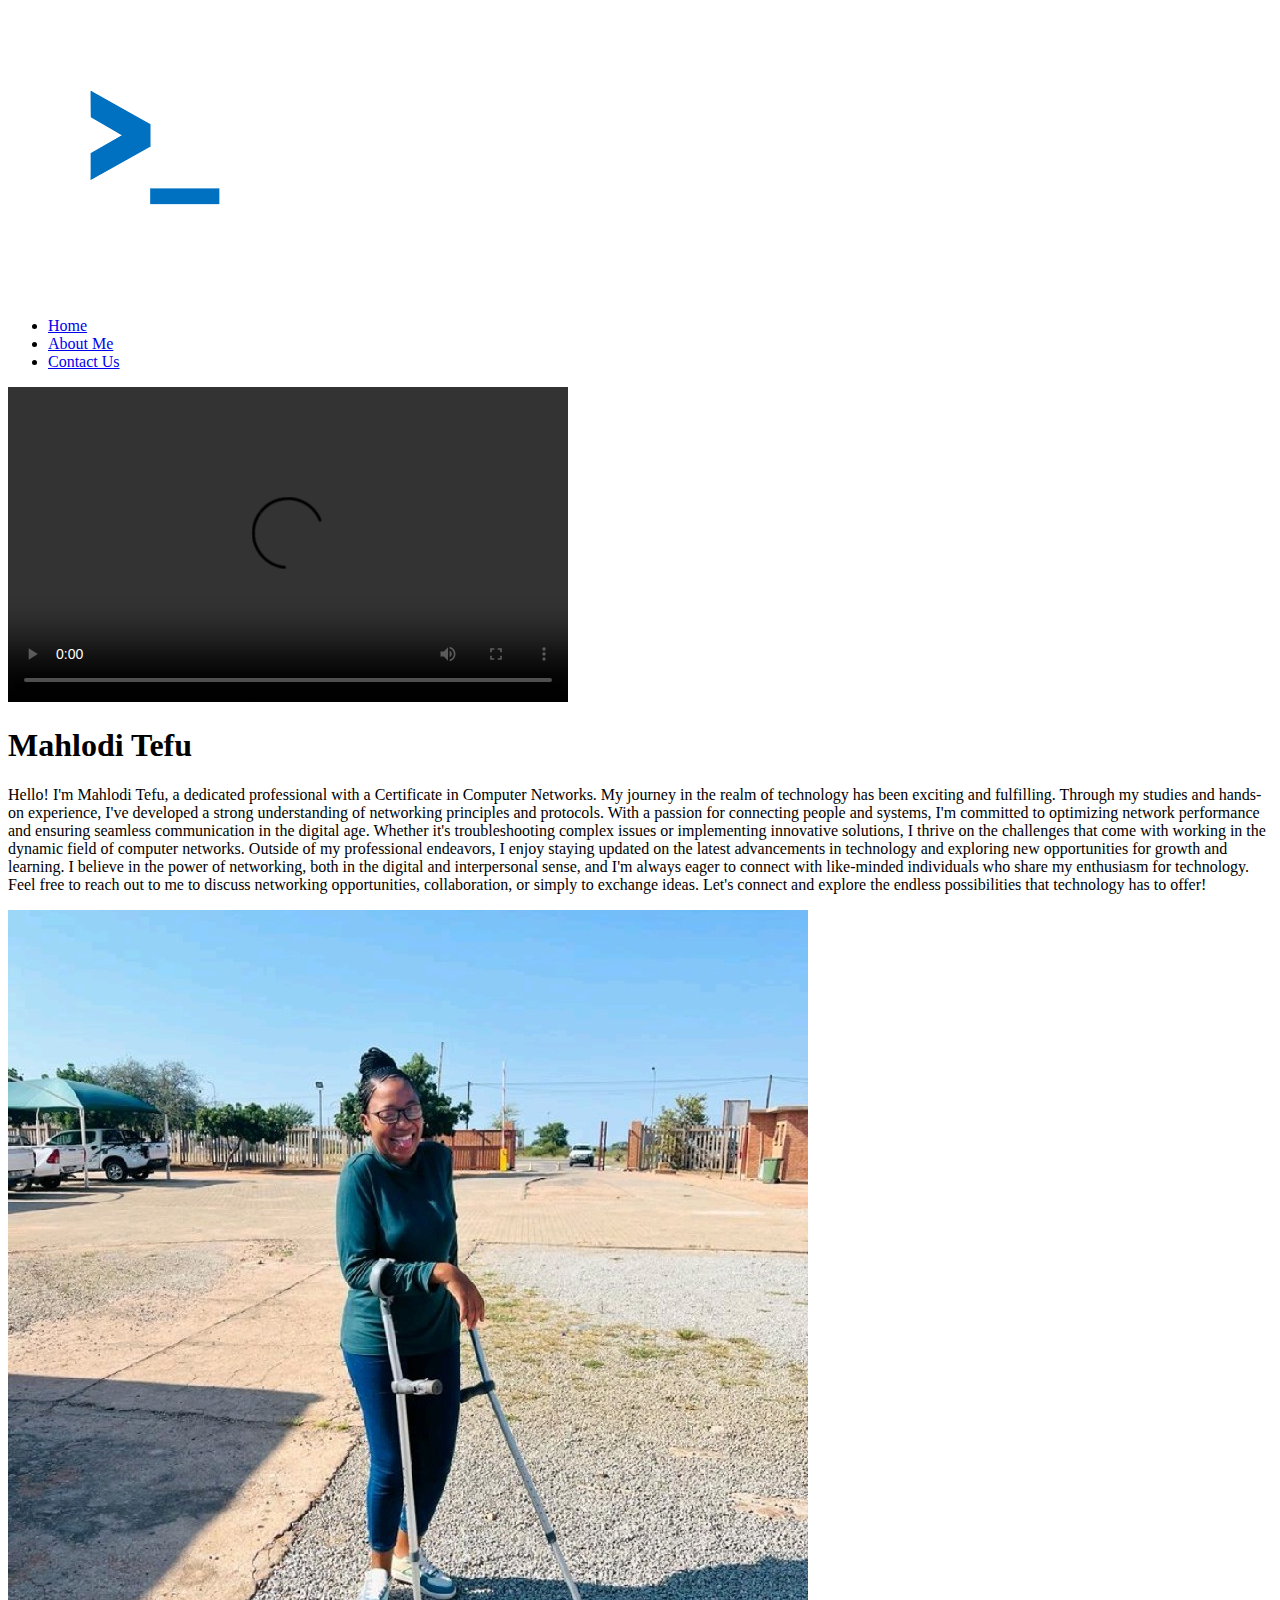
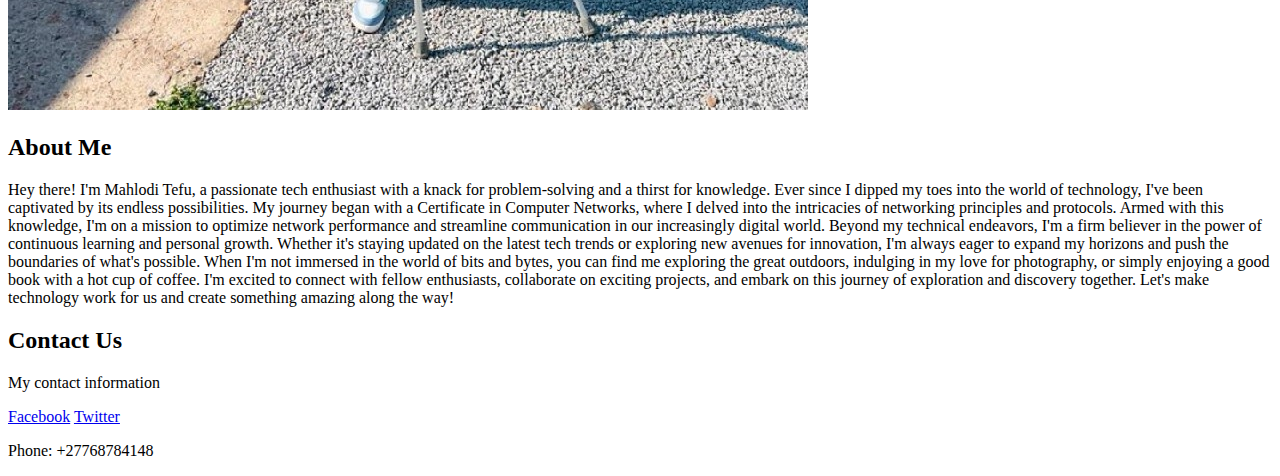
==== index.html @ b0a92470 "Add files via upload" ====
<!DOCTYPE html>
<html lang="en">
<head>
    <meta charset="UTF-8">
    <meta name="viewport" content="width=device-width, initial-scale=1.0">
    <title>Mahlodi Tefu - Portfolio</title>
</head>
<body>
    <header>
        <nav>
            <div class="logo">
                <img src="logo.png" alt="Logo">
            </div>
            <ul>
                <li><a href="#">Home</a></li>
                <li><a href="#">About Me</a></li>
                <li><a href="#">Contact Us</a></li>
            </ul>
        </nav>
    </header>
    <section class="home">
        <div class="video">
            <video width="560" height="315" controls>
                <source src="video.mp4" type="video/mp4">
                Your browser does not support the video tag.
            </video>
        </div>
        <div class="content">
            <h1>Mahlodi Tefu</h1>
            <p>Hello! I'm Mahlodi Tefu, a dedicated professional with a Certificate in Computer Networks. My journey in the realm of technology has been exciting and fulfilling. Through my studies and hands-on experience, I've developed a strong understanding of networking principles and protocols.

                With a passion for connecting people and systems, I'm committed to optimizing network performance and ensuring seamless communication in the digital age. Whether it's troubleshooting complex issues or implementing innovative solutions, I thrive on the challenges that come with working in the dynamic field of computer networks.
                
                Outside of my professional endeavors, I enjoy staying updated on the latest advancements in technology and exploring new opportunities for growth and learning. I believe in the power of networking, both in the digital and interpersonal sense, and I'm always eager to connect with like-minded individuals who share my enthusiasm for technology.
                
                Feel free to reach out to me to discuss networking opportunities, collaboration, or simply to exchange ideas. Let's connect and explore the endless possibilities that technology has to offer!</p>
        </div>
        <div class="image">
            <img src="myprofile.jpeg" alt="Your Photo">
        </div>
    </section>
    <section class="about">
        <h2>About Me</h2>
        <p>Hey there! I'm Mahlodi Tefu, a passionate tech enthusiast with a knack for problem-solving and a thirst for knowledge. Ever since I dipped my toes into the world of technology, I've been captivated by its endless possibilities.

            My journey began with a Certificate in Computer Networks, where I delved into the intricacies of networking principles and protocols. Armed with this knowledge, I'm on a mission to optimize network performance and streamline communication in our increasingly digital world.
            
            Beyond my technical endeavors, I'm a firm believer in the power of continuous learning and personal growth. Whether it's staying updated on the latest tech trends or exploring new avenues for innovation, I'm always eager to expand my horizons and push the boundaries of what's possible.
            
            When I'm not immersed in the world of bits and bytes, you can find me exploring the great outdoors, indulging in my love for photography, or simply enjoying a good book with a hot cup of coffee.
            
            I'm excited to connect with fellow enthusiasts, collaborate on exciting projects, and embark on this journey of exploration and discovery together. Let's make technology work for us and create something amazing along the way!</p>
    </section>
    <section class="contact">
        <h2>Contact Us</h2>
        <p>My contact information</p>
    </section>
    <footer>
        <div class="social-media">
            <a href="https://www.facebook.com/mahlodi.emmission">Facebook</a>
            <a href="https://x.com/mahlodit3">Twitter</a>
        </div>
        <div class="phone">
            <p>Phone: +27768784148</p>
        </div>
    </footer>
</body>
</html>
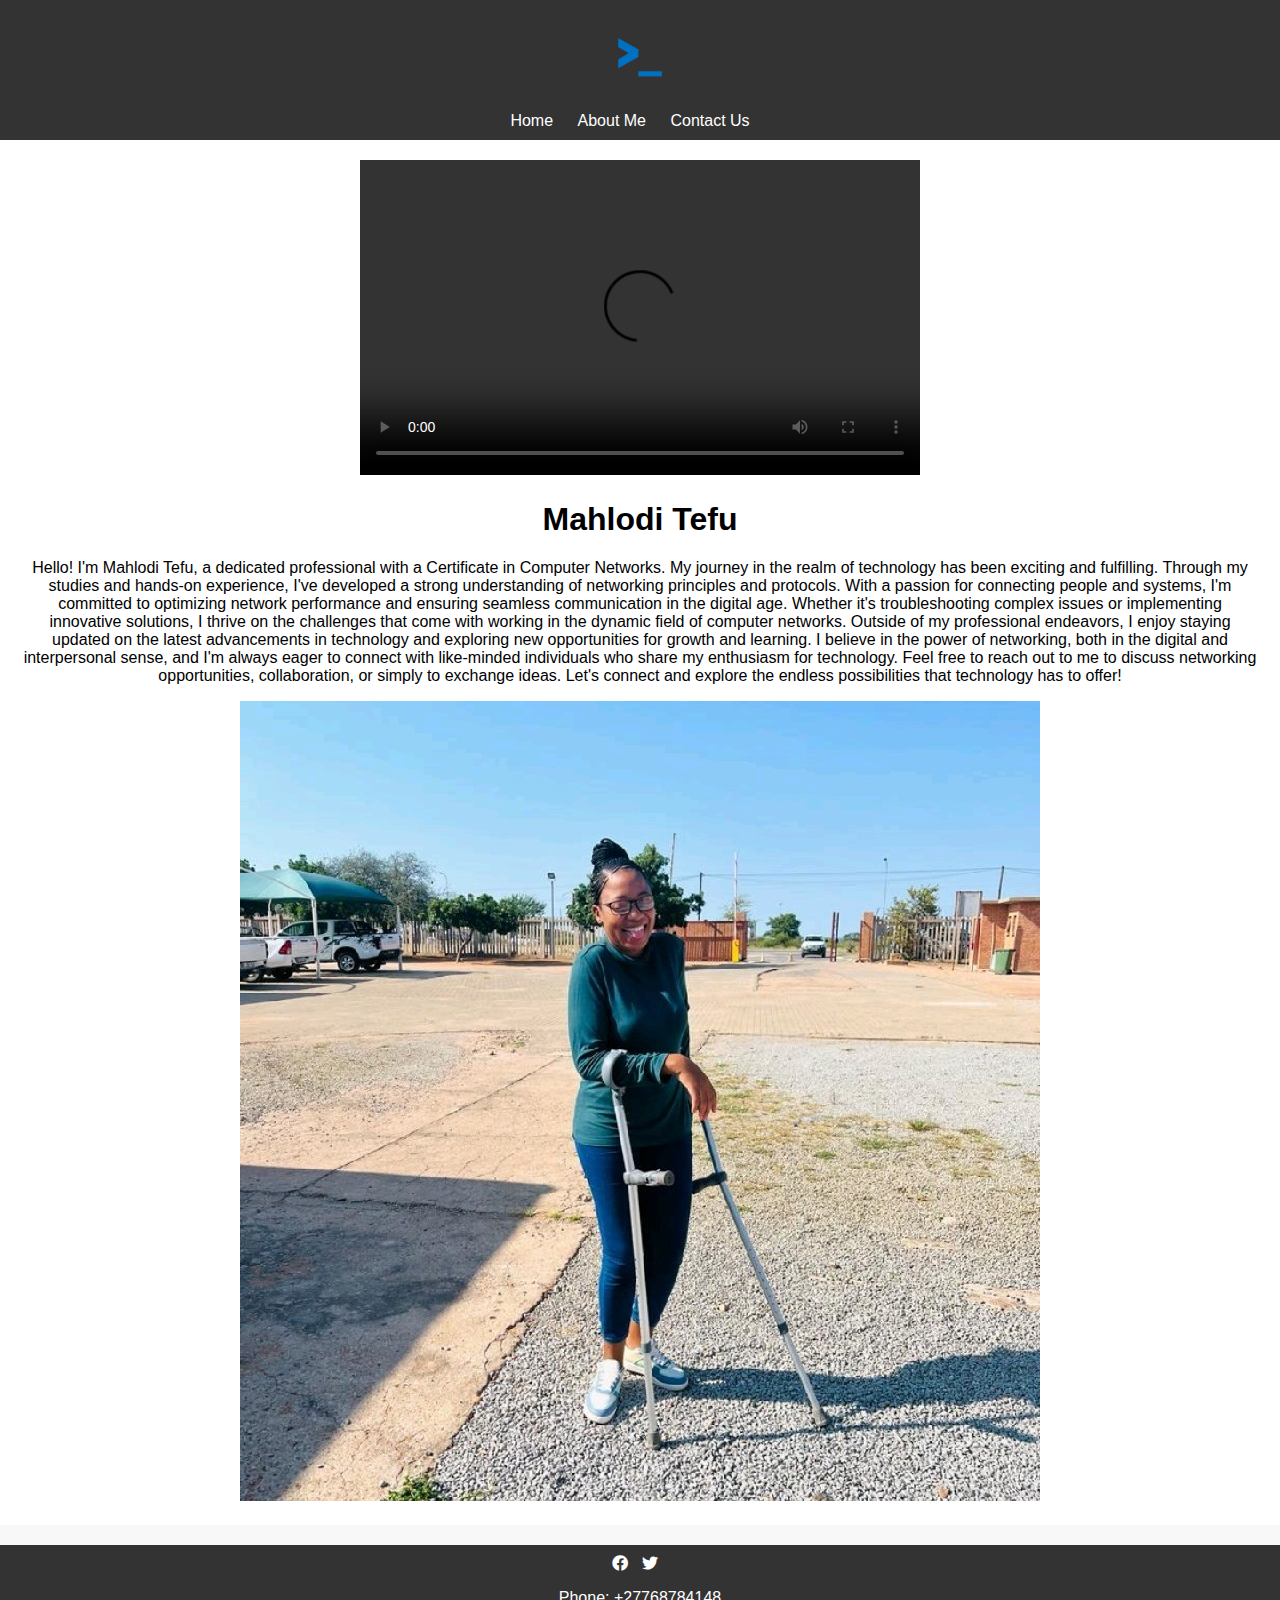
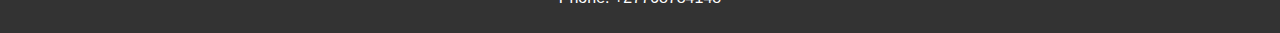
==== commit 618d97f8: "Task 2" ====
--- a/index.html
+++ b/index.html
@@ -4,17 +4,19 @@
     <meta charset="UTF-8">
     <meta name="viewport" content="width=device-width, initial-scale=1.0">
     <title>Mahlodi Tefu - Portfolio</title>
+    <link rel="stylesheet" href="styles.css">
+    <link rel="stylesheet" href="https://cdnjs.cloudflare.com/ajax/libs/font-awesome/5.15.4/css/all.min.css">
 </head>
 <body>
     <header>
         <nav>
             <div class="logo">
-                <img src="logo.png" alt="Logo">
+                <a href="index.html"><img src="logo.png" alt="Logo"></a>
             </div>
             <ul>
-                <li><a href="#">Home</a></li>
-                <li><a href="#">About Me</a></li>
-                <li><a href="#">Contact Us</a></li>
+                <li><a href="index.html">Home</a></li>
+                <li><a href="about.html">About Me</a></li>
+                <li><a href="contact.html">Contact Us</a></li>
             </ul>
         </nav>
     </header>
@@ -39,30 +41,15 @@
             <img src="myprofile.jpeg" alt="Your Photo">
         </div>
     </section>
-    <section class="about">
-        <h2>About Me</h2>
-        <p>Hey there! I'm Mahlodi Tefu, a passionate tech enthusiast with a knack for problem-solving and a thirst for knowledge. Ever since I dipped my toes into the world of technology, I've been captivated by its endless possibilities.
-
-            My journey began with a Certificate in Computer Networks, where I delved into the intricacies of networking principles and protocols. Armed with this knowledge, I'm on a mission to optimize network performance and streamline communication in our increasingly digital world.
-            
-            Beyond my technical endeavors, I'm a firm believer in the power of continuous learning and personal growth. Whether it's staying updated on the latest tech trends or exploring new avenues for innovation, I'm always eager to expand my horizons and push the boundaries of what's possible.
-            
-            When I'm not immersed in the world of bits and bytes, you can find me exploring the great outdoors, indulging in my love for photography, or simply enjoying a good book with a hot cup of coffee.
-            
-            I'm excited to connect with fellow enthusiasts, collaborate on exciting projects, and embark on this journey of exploration and discovery together. Let's make technology work for us and create something amazing along the way!</p>
-    </section>
-    <section class="contact">
-        <h2>Contact Us</h2>
-        <p>My contact information</p>
-    </section>
     <footer>
         <div class="social-media">
-            <a href="https://www.facebook.com/mahlodi.emmission">Facebook</a>
-            <a href="https://x.com/mahlodit3">Twitter</a>
+            <a href="https://www.facebook.com/mahlodi.emmission"><i class="fab fa-facebook"></i></a>
+            <a href="https://x.com/mahlodit3"><i class="fab fa-twitter"></i></a>
         </div>
         <div class="phone">
             <p>Phone: +27768784148</p>
         </div>
     </footer>
+    
 </body>
 </html>
--- a/styles.css
+++ b/styles.css
@@ -0,0 +1,73 @@
+/* styles.css */
+
+/* Global Styles */
+body {
+    font-family: Arial, sans-serif;
+    margin: 0;
+    padding: 0;
+    background-color: #f8f8f8;
+    text-align: center; /* Center text content horizontally */
+}
+
+.container {
+    max-width: 1200px;
+    margin: 0 auto; /* Center container horizontally */
+    padding: 20px;
+    text-align: left; /* Reset text alignment for container content */
+}
+
+/* Header Styles */
+header {
+    background-color: #333;
+    color: #fff;
+    padding: 10px 0;
+    text-align: center; /* Center text content horizontally */
+}
+
+/* Navigation Styles */
+.logo img {
+    width: 100px;
+    height: auto;
+}
+
+nav ul {
+    list-style-type: none;
+    margin: 0;
+    padding: 0;
+}
+
+nav ul li {
+    display: inline;
+    margin-right: 20px;
+}
+
+nav ul li a {
+    color: #fff;
+    text-decoration: none;
+}
+
+/* Main Content Styles */
+.home, .about, .contact {
+    background-color: #fff;
+    margin-bottom: 20px;
+    padding: 20px;
+    text-align: center; /* Center text content horizontally */
+}
+
+/* Footer Styles */
+footer {
+    background-color: #333;
+    color: #fff;
+    padding: 10px 0;
+    text-align: center; /* Center text content horizontally */
+}
+
+.social-media a {
+    color: #fff;
+    text-decoration: none;
+    margin-right: 10px;
+}
+
+.social-media a:hover {
+    color: #ccc;
+}
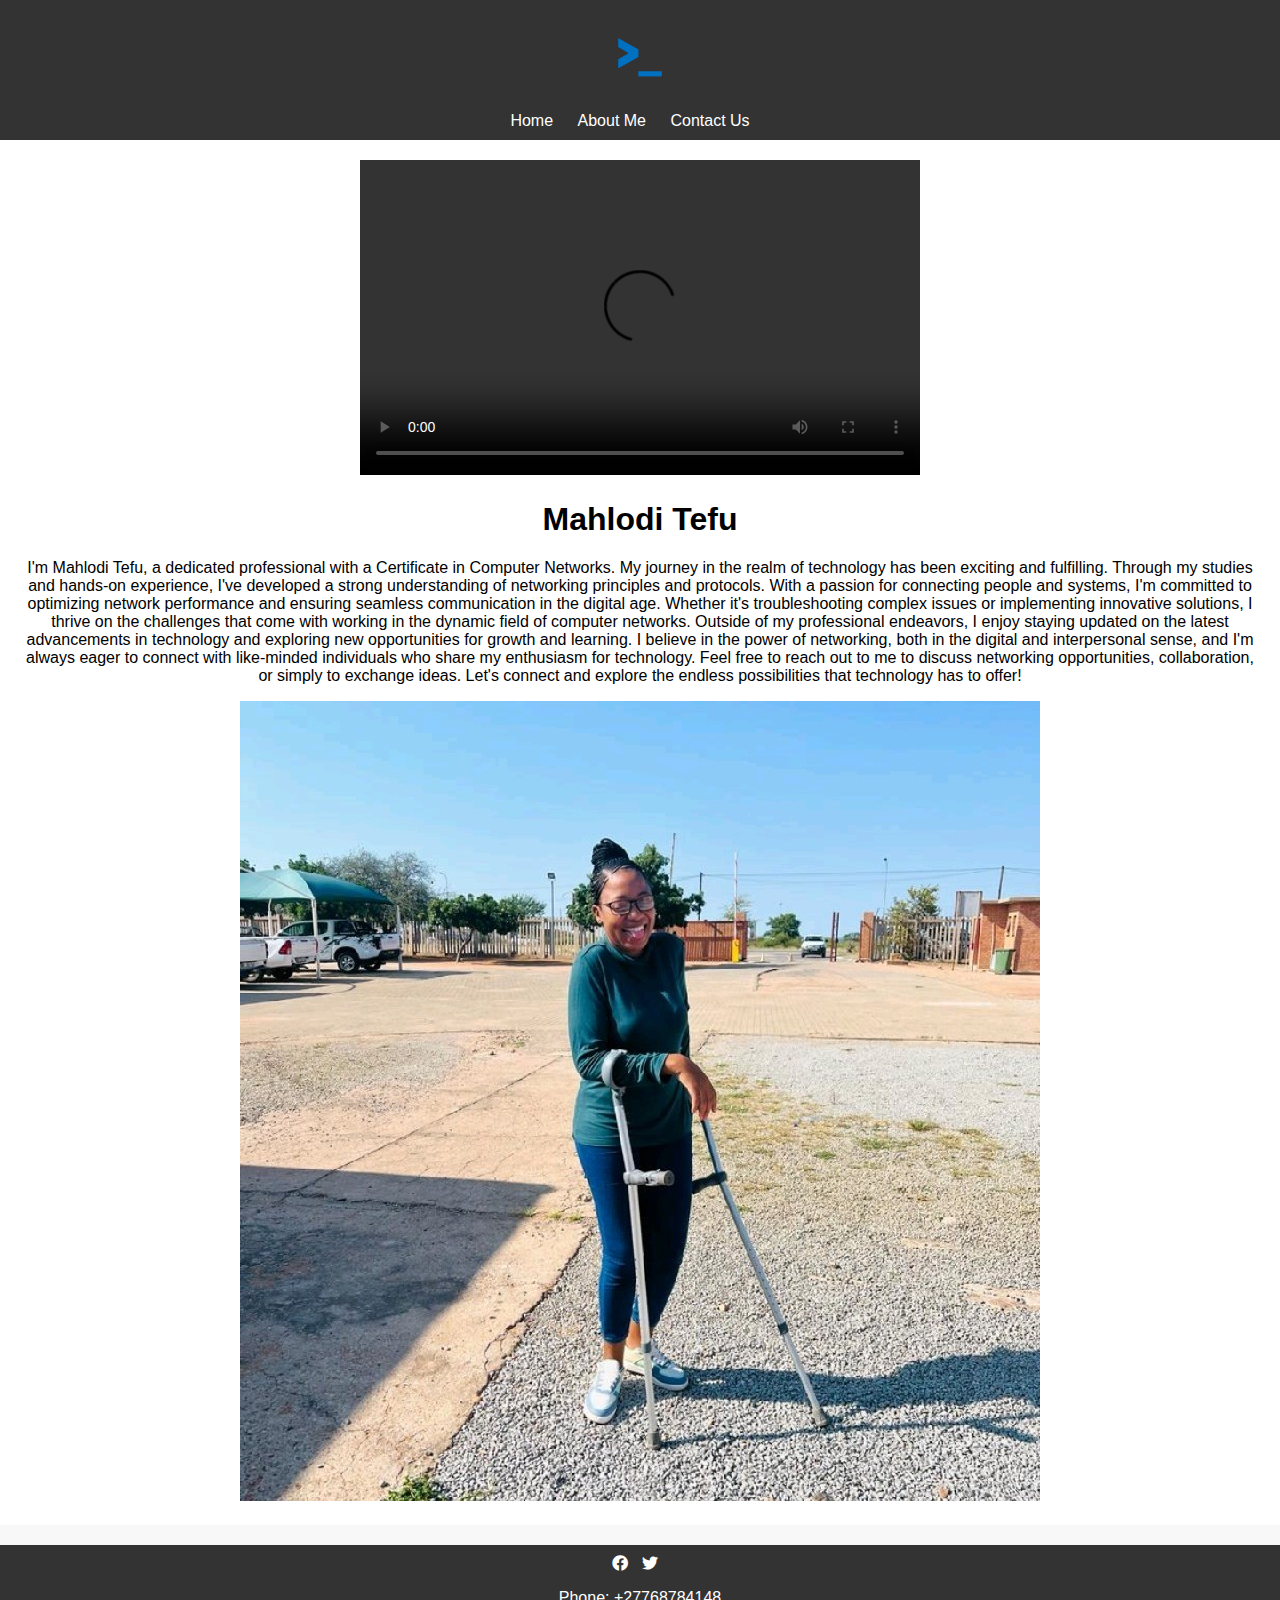
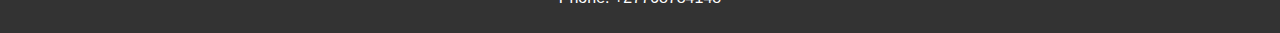
==== commit d3773f31: "bio" ====
--- a/index.html
+++ b/index.html
@@ -29,7 +29,7 @@
         </div>
         <div class="content">
             <h1>Mahlodi Tefu</h1>
-            <p>Hello! I'm Mahlodi Tefu, a dedicated professional with a Certificate in Computer Networks. My journey in the realm of technology has been exciting and fulfilling. Through my studies and hands-on experience, I've developed a strong understanding of networking principles and protocols.
+            <p> I'm Mahlodi Tefu, a dedicated professional with a Certificate in Computer Networks. My journey in the realm of technology has been exciting and fulfilling. Through my studies and hands-on experience, I've developed a strong understanding of networking principles and protocols.
 
                 With a passion for connecting people and systems, I'm committed to optimizing network performance and ensuring seamless communication in the digital age. Whether it's troubleshooting complex issues or implementing innovative solutions, I thrive on the challenges that come with working in the dynamic field of computer networks.
                 
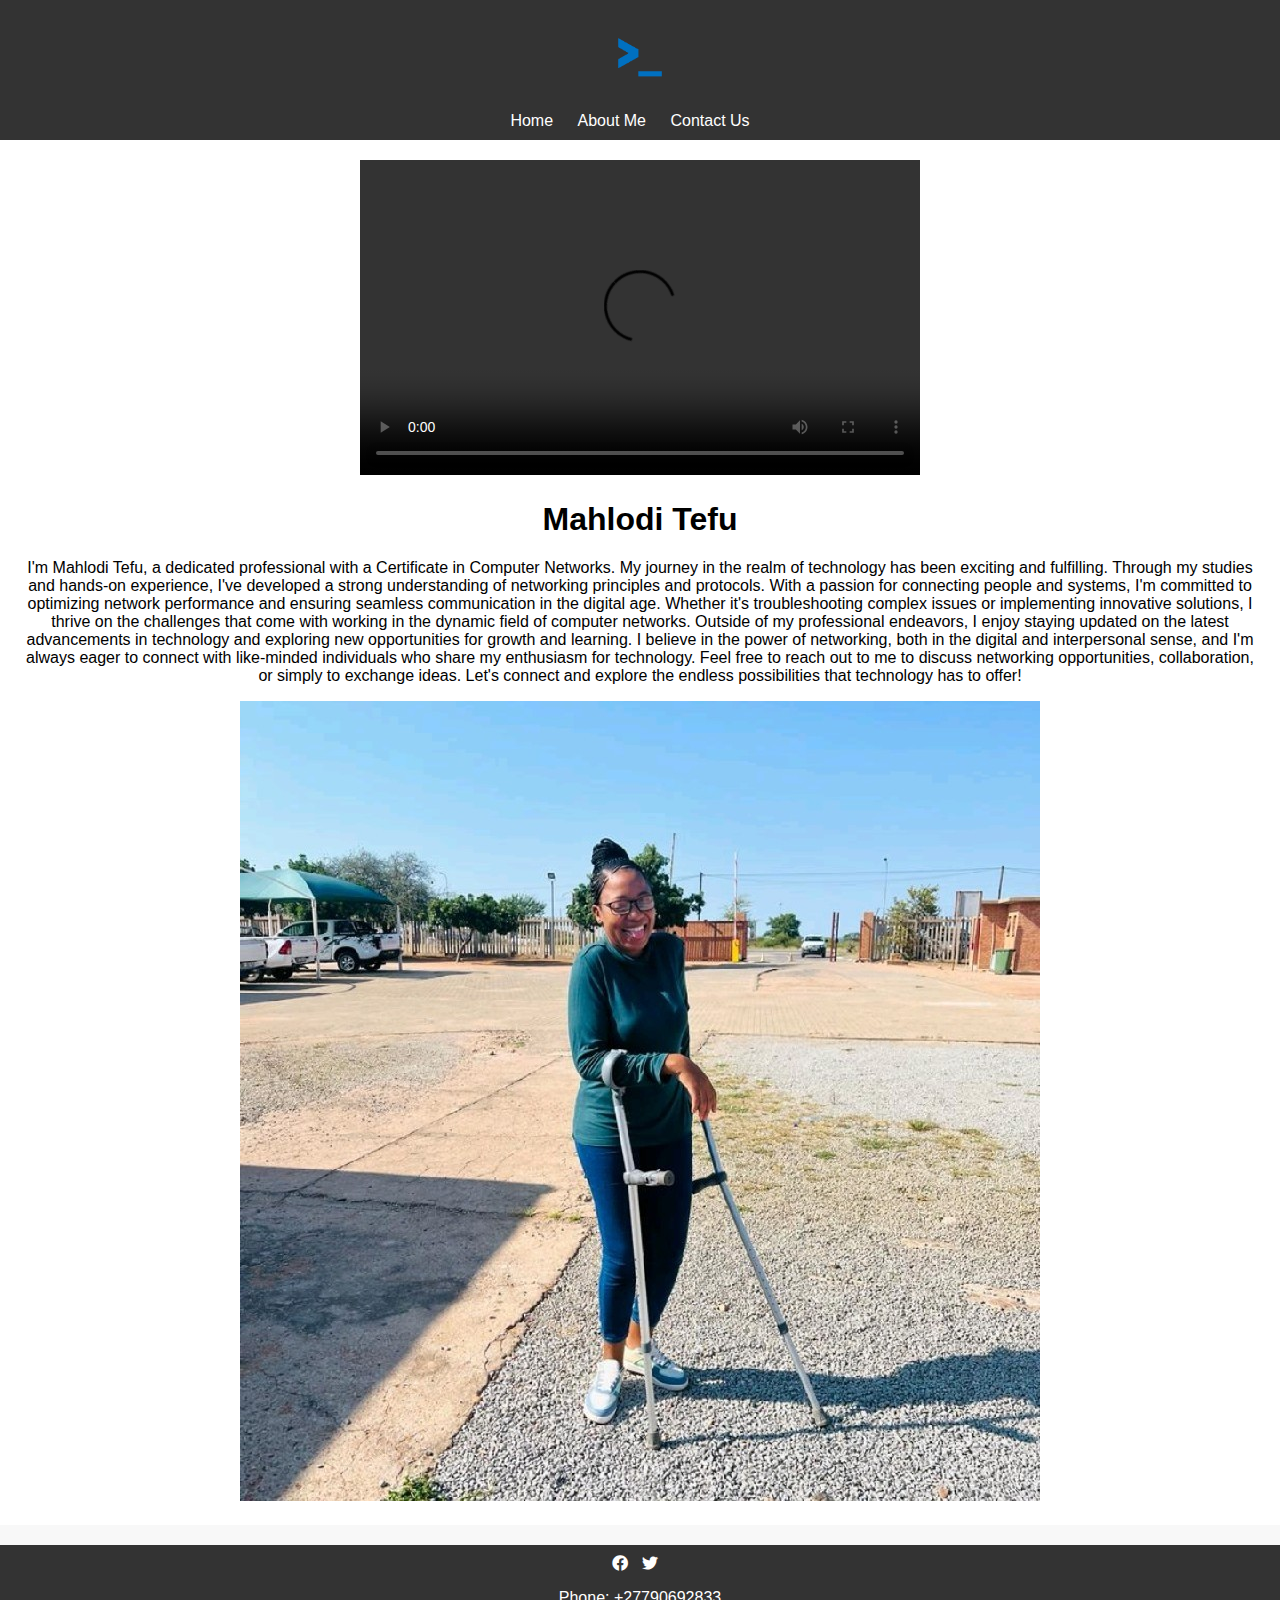
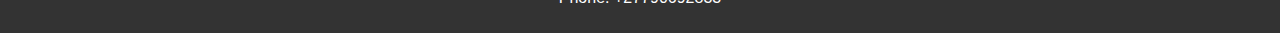
==== commit cc89a59b: "contact number" ====
--- a/index.html
+++ b/index.html
@@ -47,7 +47,7 @@
             <a href="https://x.com/mahlodit3"><i class="fab fa-twitter"></i></a>
         </div>
         <div class="phone">
-            <p>Phone: +27768784148</p>
+            <p>Phone: +27790692833</p>
         </div>
     </footer>
     
